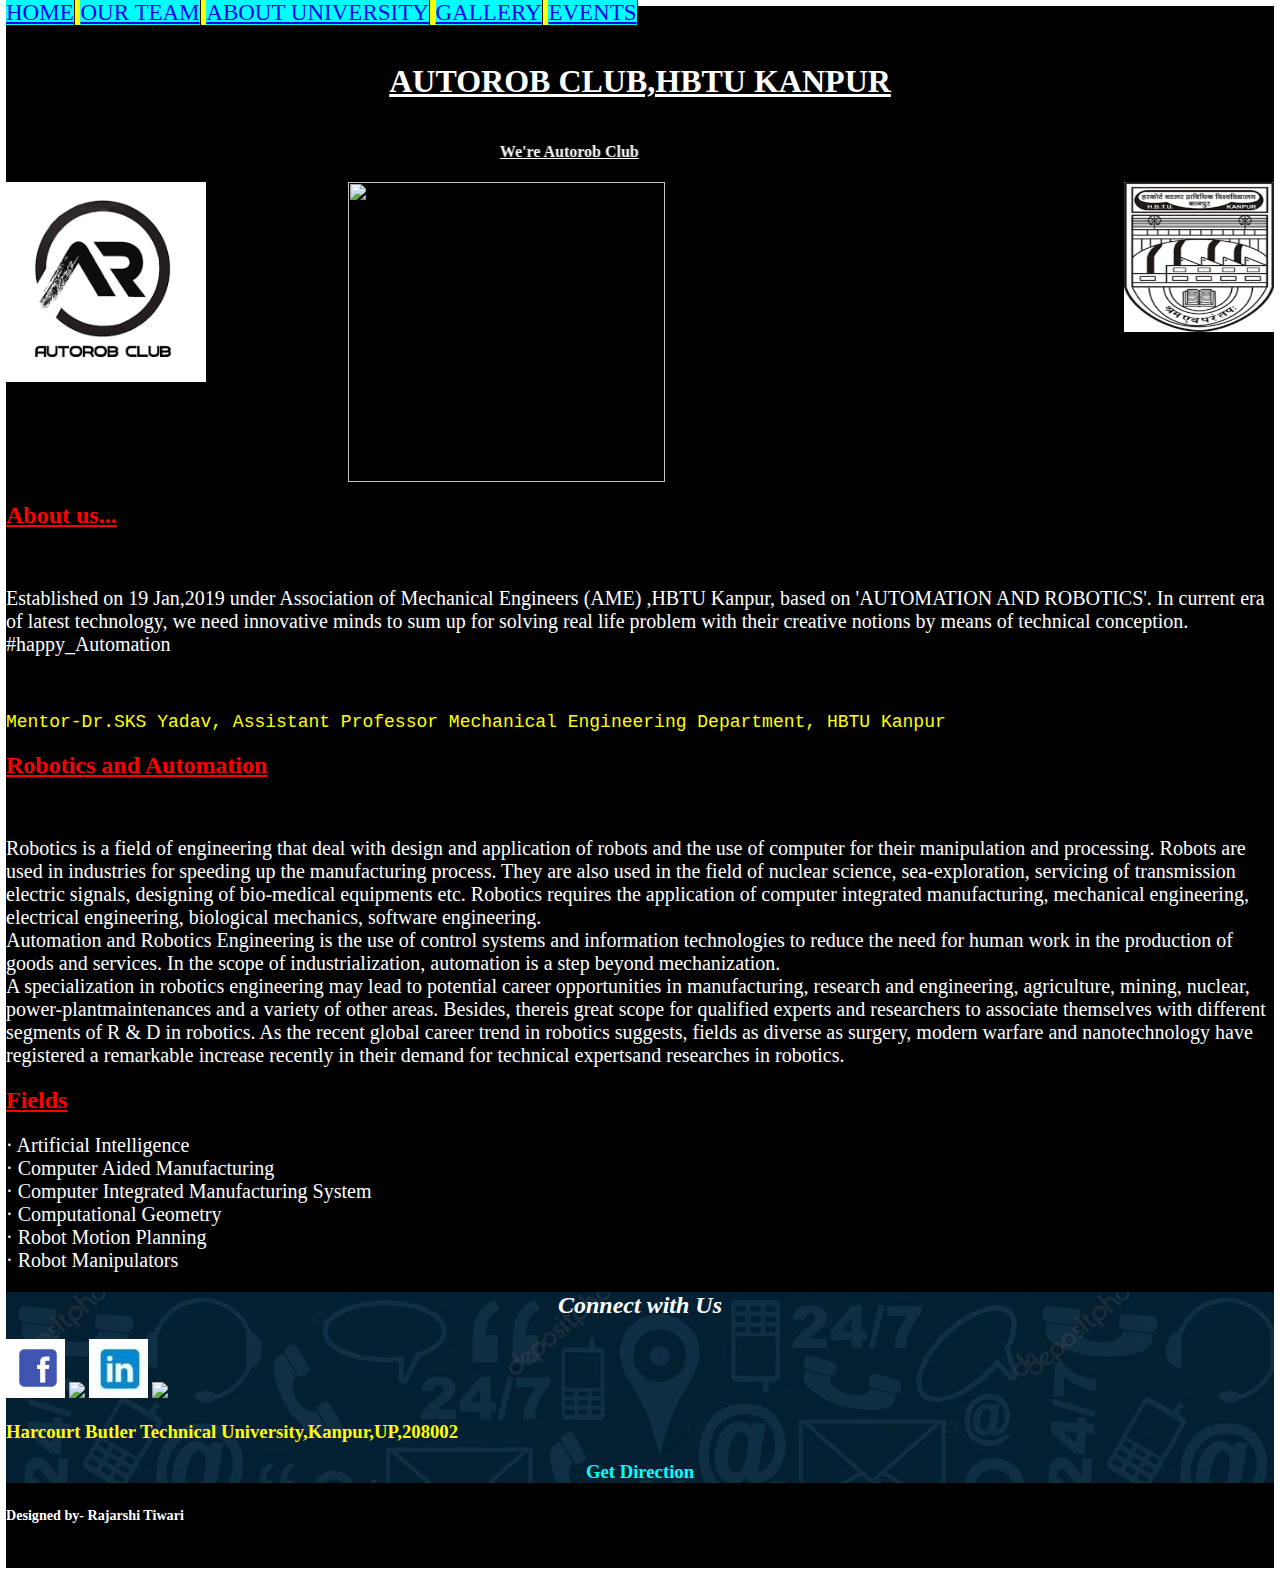
==== index.html @ ae39e214 "Add files via upload" ====
<DOCTYPE! html >
<html>
<head>
    <meta name="viewport" content="width=device-width,initial-scale=1.0">
    <link rel="stylesheet" href="au.css">
    <link rel="stylesheet" media="screen and (max-width:600px)"href="phone.css">
<title>Autorob Club</title>
</head>
<body>
    <div class="lo">
        <header class="stic">
    <o1 class="ji">
        <li> <a href="index.html">HOME</a></li>
        <li> <a href="ot.html">OUR TEAM</a></li>
        <li> <a href="abu.html">ABOUT UNIVERSITY</a></li>
        <li><a href="gal.html">GALLERY</a></li>
        <li><a href="events.html">EVENTS</a></li>
        <br>
    </o1>
        </header>
    <div class="yes"></div><br><br>
        <div><h1 class="yo">AUTOROB CLUB,HBTU KANPUR</h1></div>
        <marquee scrolldelay="60" direction="right"><h4 class="yo">We're Autorob Club</h4></marquee>
 <img class="ph"src="auto.jpg" align="left" width="200px" height="200px"></img>
    <img class="p" src="hbtu.png" align="right" width="150px" height="150px"></img>   
    <img class="tu"  src="quote.jpg" align="centre"  width="500px" height="300px"></img>
    <h2 class="to">About us...</h2><br>
    <p class="pi">Established on 19 Jan,2019 under Association of Mechanical Engineers (AME) ,HBTU Kanpur, based on 'AUTOMATION AND ROBOTICS'. In current era of latest technology, we need innovative minds to sum up for solving real life problem with their creative notions by means of technical conception.<br>
        #happy_Automation
</p><br>
    <p class="ti">Mentor-Dr.SKS Yadav,
             Assistant Professor
             Mechanical Engineering Department,
        HBTU Kanpur</p>
    <h2 class="to">Robotics and Automation</h2><br>
    <p class="pi">Robotics is a field of engineering that deal with design and application of robots and the use of computer for their manipulation and processing. Robots are used in industries for speeding up the manufacturing process. They are also used in the field of nuclear science, sea-exploration, servicing of transmission electric signals, designing of bio-medical equipments etc. Robotics requires the application of computer integrated manufacturing, mechanical engineering, electrical engineering, biological mechanics, software engineering.<br>

Automation and Robotics Engineering is the use of control systems and information technologies to reduce the need for human work in the production of goods and services. In the scope of industrialization, automation is a step beyond mechanization.<br>
A specialization in robotics engineering may lead to potential career opportunities in manufacturing, research and engineering, agriculture, mining, nuclear, power-plantmaintenances and a variety of other areas. Besides, thereis great scope for qualified experts and researchers to associate themselves with different segments of R & D in robotics. As the recent global career trend in robotics suggests, fields as diverse as surgery, modern warfare and nanotechnology have registered a remarkable increase recently in their demand for technical expertsand researches in robotics. <p>
    <h2 class="to">Fields</h2>
    <p class="pi">



 

·           Artificial Intelligence<br>

·         Computer Aided Manufacturing<br>

·         Computer Integrated Manufacturing System<br>

·         Computational Geometry<br>

·         Robot Motion Planning<br>

        ·         Robot Manipulators</p>
    <footer>
        <div class="tup">
            <h2 class="he"><b><i>Connect with Us</i></b></h2>
            <a href="fc.html"><image  src="fb.png"></image></a>
            <a href="https://instagram.com/autorobhbtu?igshid=1o5qxhlbw59xz"><image src="insta.png"></image></a>
        <a href="li.html"><image src="link.jpg"></image></a>
            <a href="https://youtu.be/_xOvmmt0qZk"><image src="yt.jpg"></image></a>
            <h3 class="cf">Harcourt Butler Technical University,Kanpur,UP,208002</h3>
            <a href="https://goo.gl/maps/CvMdj9ccFMrwgrdCA"><h3 class="s">Get Direction</h3></a>
        </div>
    </footer>
    <div class="cr">
        <h5>Designed by-   Rajarshi Tiwari</h5>
        <br>
    </div>
        
        

    
   
        
</body>
</html>
---- au.css ----
input,
textarea,
button,
select,
paragraph,
heading,
horizontal line,
a {
  -webkit-tap-highlight-color: rgba(0,0,0,0);
}
body{
      padding: 3px;  
       margin: 3px;
       border: 3px;
}
.ji{
    font-size:23px;
}
button {
border: none;
    background-color: aqua;
  color: white;
  padding: 5px 5px;
  text-align: center;
  text-decoration: none;
  display: inline-block;
  font-size: 18px;
    font-family: fantasy;
}
.cr
{
    background-color:black;
    color: white;
    font-size: 17px;
    
}
.yy{
    background-color:greenyellow;
}
.reg{
    text-align: center;
    background-color:red;
    font-family: monospace;
    color:black;
    font-size: 20px;
}
.stic{
    top:0;
    position:fixed;
    width:100%;
}
.s
{
    color:aqua;
    text-align: center;
}
.he{
    text-align: center;
    color:white;
}
.tup{
    background-image: url(co.jpg);
    color:yellow;
    display: block;
    margin-left: auto;
    margin-right: auto;
}
.z{
    color:aqua;
    font-family:monospace;
    font-size:40px;
}
.tel{
    color:white;
    font-size:20px;
}
.x{
    text-align: center;
    background-color: black;
    background-image: url("hbt.jpg");
  background-repeat: no-repeat;
  background-attachment: fixed;
}
.tips{
    color: aqua;
    font-family:cursive;
    color:chartreuse;
    text-decoration: underline;
}
.yip
{
    background-image: url(btn.jpg);
}
.n{
    border-top: 4px bold black;
}
.sti{
    text-align: center;
    color:blueviolet;
}
.pie{
    text-align: center;
}
.exe{
    text-align: center;
    color:green;
}
.st{
    font-family: inherit;
    color:wheat;
    text-align: center;
    text-decoration: underline;
}
.did{
    background-image: url(bk.png);
    background-attachment: fixed;
}
.ti{
    color:yellow;
    font-family: monospace;
    font-size:18px;
}
.pi{
    font-family:inherit;
    color:white;
    font-size:20px;
}
.to{
    color:red;
    font-family: cursive;
    text-decoration: underline;
}

li{
display:inline;
    border-right: 1px solid black;
    background-color: aqua;

}
o1{
    background-color: yellow;
}
.easy{
    font-family: cursive;
    background-color: black;
    color:aqua;
    text-align: center;
}
.yo{
    text-align:center;
    color:white;
    font-family:cursive;
    text-decoration: underline;
}
.lo{
    background-image: url(rt.jpg);
     display: block;
  margin-left: auto;
  margin-right: auto;
    background-repeat:no-repeat;
  background-attachment:fixed;
    background-color: black;
    
}
.tu
{
    display: block;
  margin-left: auto;
  margin-right: auto;
  width: 50%;
    color:aqua;
}
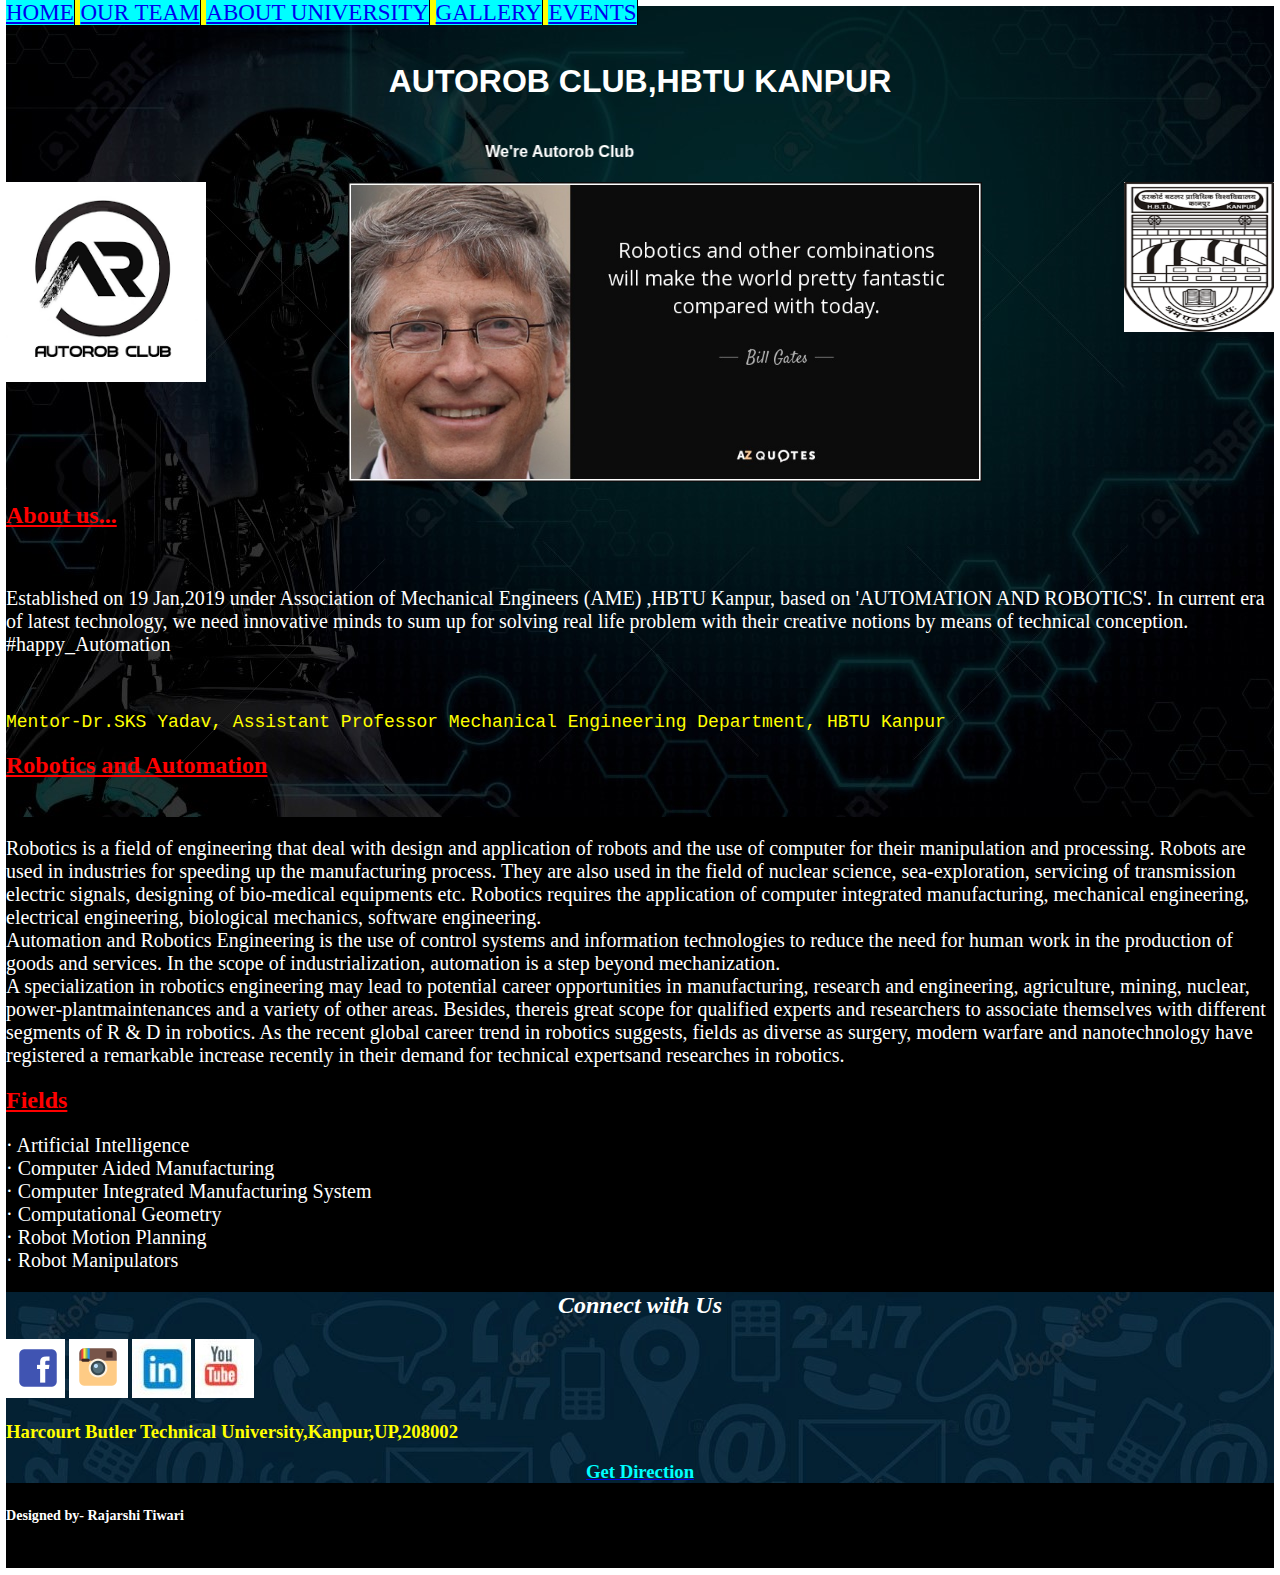
==== commit a7be7ed2: "Add files via upload" ====
--- a/index.html
+++ b/index.html
@@ -60,7 +60,7 @@
             <h2 class="he"><b><i>Connect with Us</i></b></h2>
             <a href="fc.html"><image  src="fb.png"></image></a>
             <a href="https://instagram.com/autorobhbtu?igshid=1o5qxhlbw59xz"><image src="insta.png"></image></a>
-        <a href="li.html"><image src="link.jpg"></image></a>
+        <a href="https://www.linkedin.com/company/autorob-club-hbtu-kanpur"><image src="link.jpg"></image></a>
             <a href="https://youtu.be/_xOvmmt0qZk"><image src="yt.jpg"></image></a>
             <h3 class="cf">Harcourt Butler Technical University,Kanpur,UP,208002</h3>
             <a href="https://goo.gl/maps/CvMdj9ccFMrwgrdCA"><h3 class="s">Get Direction</h3></a>
--- a/au.css
+++ b/au.css
@@ -72,7 +72,7 @@
 }
 .tel{
     color:white;
-    font-size:20px;
+    font-size: 18px;
 }
 .x{
     text-align: center;
@@ -149,8 +149,7 @@
 .yo{
     text-align:center;
     color:white;
-    font-family:cursive;
-    text-decoration: underline;
+    font-family:"Comic Sans MS", cursive, sans-serif;
 }
 .lo{
     background-image: url(rt.jpg);
--- a/phone.css
+++ b/phone.css
@@ -0,0 +1,80 @@
+.tu{
+    width:90%;
+    height:40%;
+    font-size:11px;
+}
+.ph{
+    width:25%;
+    height:18%;
+}
+.p{
+    width:25%;
+    height:18%;
+}
+.ji{
+    font-size:13px;
+}
+.yo
+{
+    font-size:24px;
+}
+.pi
+{
+    font-size:14px;
+}
+.ti{
+    font-size:17px;
+}
+.tup{
+    font-size:13px;
+}
+.he{
+    font-size:16px;
+}
+.to{
+    font-size:18px;
+}
+.cr{
+    font-size:10px;
+}
+.z{
+    font-size:24px;
+}
+.tel{
+    font-size: 12px;
+}
+.st{
+    font-size:19px;
+}
+.sti{
+    font-size:14px;
+}
+.exe{
+    font-size:16px;
+}
+.pie{
+    font-size:13px;
+}
+.tips{
+    font-size:18px;
+}
+.x
+{
+    background-size:100%,100%;
+}
+.lo
+{
+    background-size:100%,100%;
+}
+.easy{
+    font-size:19px;
+}
+.ch{
+    font-size:16px;
+}
+.cf{
+    font-size:9px;
+}
+.ti{
+    font-size:12px;
+}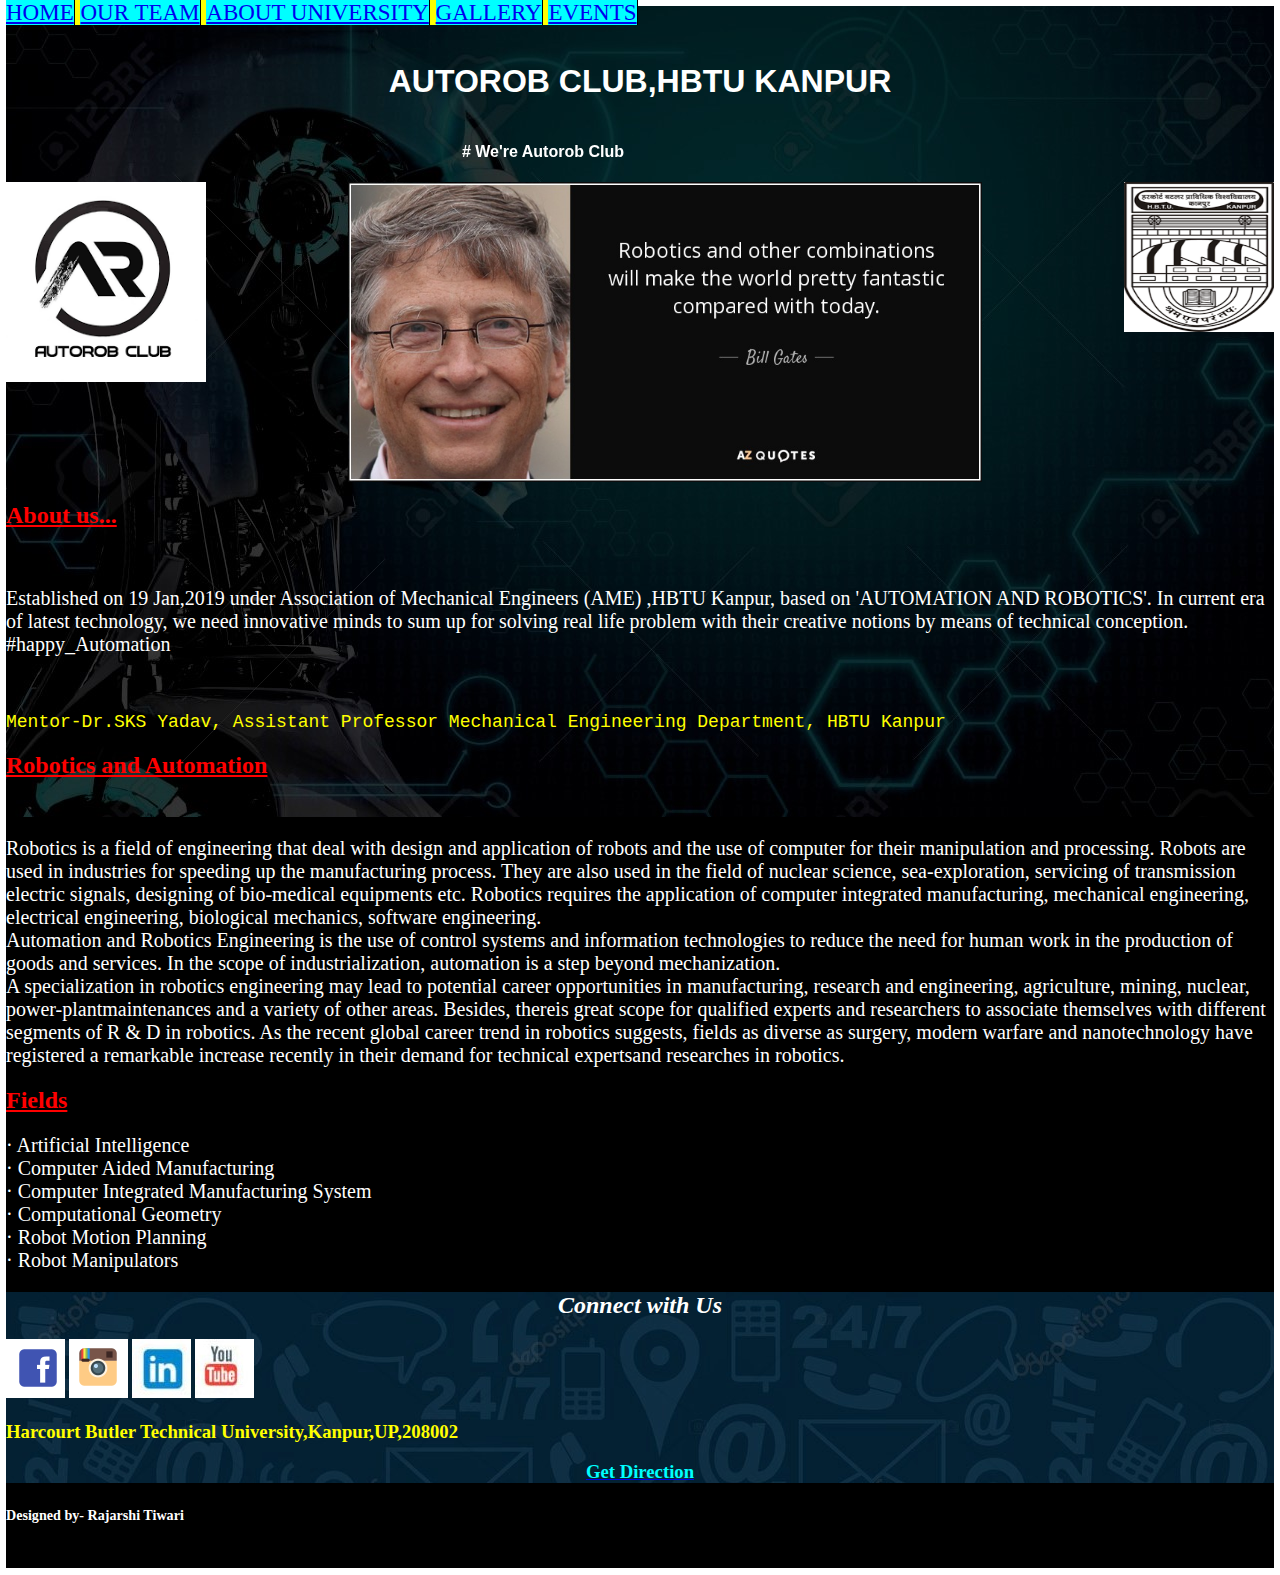
==== commit d7b9628b: "Add files via upload" ====
--- a/index.html
+++ b/index.html
@@ -20,7 +20,7 @@
         </header>
     <div class="yes"></div><br><br>
         <div><h1 class="yo">AUTOROB CLUB,HBTU KANPUR</h1></div>
-        <marquee scrolldelay="60" direction="right"><h4 class="yo">We're Autorob Club</h4></marquee>
+        <marquee scrolldelay="60" direction="right"><h4 class="yo"># We're Autorob Club</h4></marquee>
  <img class="ph"src="auto.jpg" align="left" width="200px" height="200px"></img>
     <img class="p" src="hbtu.png" align="right" width="150px" height="150px"></img>   
     <img class="tu"  src="quote.jpg" align="centre"  width="500px" height="300px"></img>
--- a/au.css
+++ b/au.css
@@ -149,7 +149,8 @@
 .yo{
     text-align:center;
     color:white;
-    font-family:"Comic Sans MS", cursive, sans-serif;
+    font-family:Lucida Sans Unicode, Lucida Grande, sans-serif;
+    text-underline-position: below;
 }
 .lo{
     background-image: url(rt.jpg);
